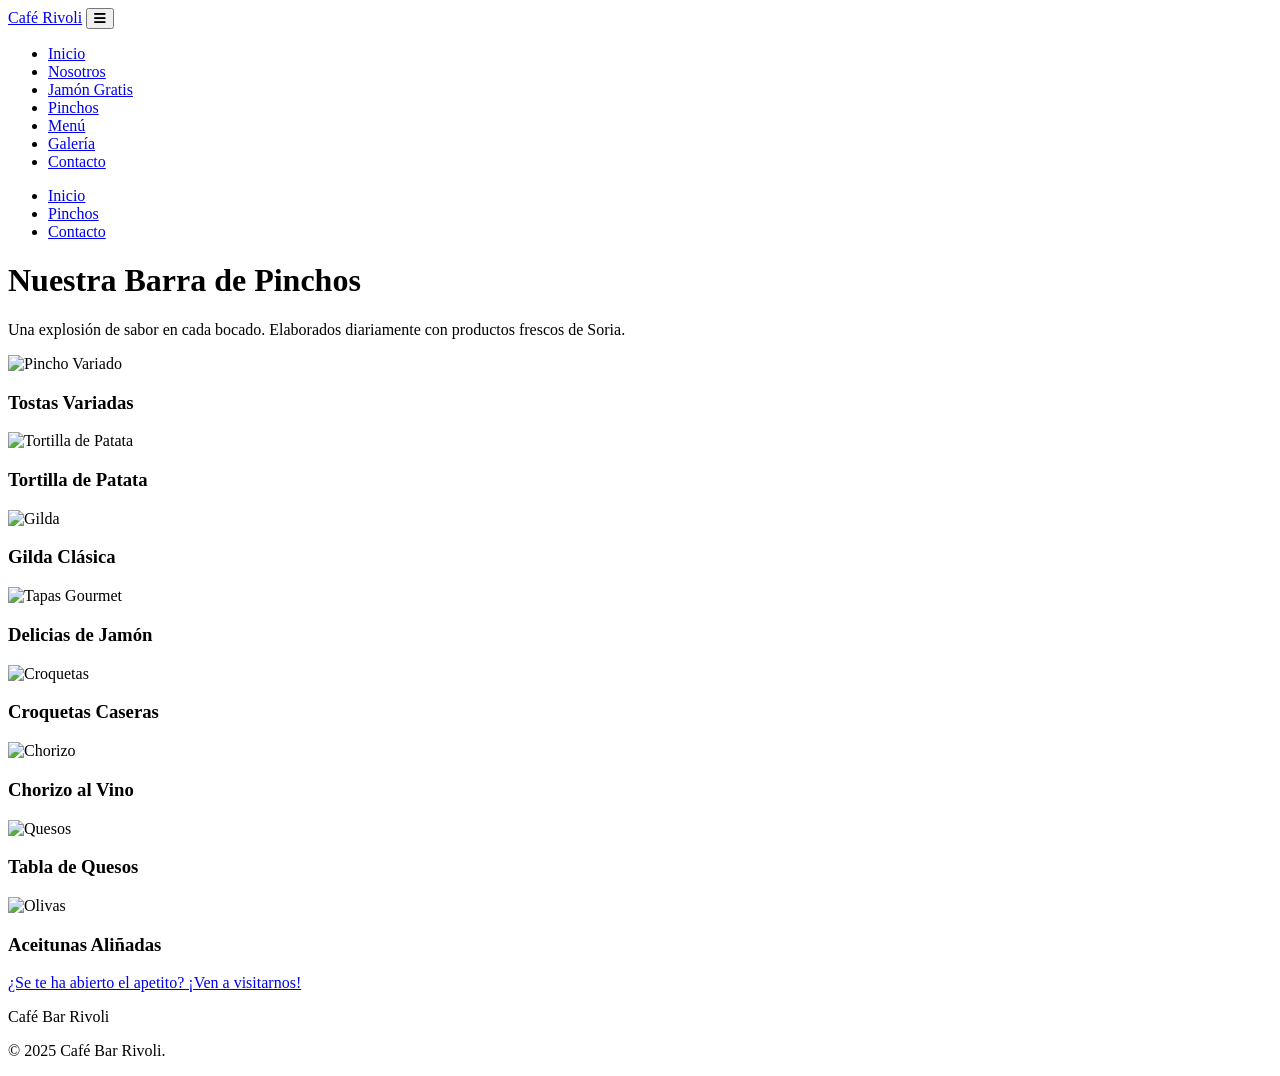
==== pinchos.html @ 7d357fa9 "Refactor landing page, add pinchos gallery, and update styling - Refactored `index.html` to overhaul" ====
<!DOCTYPE html>
<html lang="es" class="scroll-smooth">
<head>
    <meta charset="UTF-8">
    <meta name="viewport" content="width=device-width, initial-scale=1.0">
    <title>Galería de Pinchos - Café Bar Rivoli</title>
    <meta name="description" content="Descubre nuestra deliciosa variedad de pinchos en Café Bar Rivoli, Soria.">

    <!-- Carga de Tailwind CSS -->
    <script src="https://cdn.tailwindcss.com"></script>
    <!-- Configuración de Tailwind -->
    <script src="js/tailwind-config.js"></script>
    <!-- Carga de Font Awesome -->
    <link rel="stylesheet" href="https://cdnjs.cloudflare.com/ajax/libs/font-awesome/6.4.0/css/all.min.css">
    <!-- Google Fonts -->
    <link rel="preconnect" href="https://fonts.googleapis.com">
    <link rel="preconnect" href="https://fonts.gstatic.com" crossorigin>
    <link href="https://fonts.googleapis.com/css2?family=Inter:wght@300;400;600&family=Playfair+Display:ital,wght@0,400;0,700;1,400&display=swap" rel="stylesheet">
    <!-- Estilos CSS -->
    <link rel="stylesheet" href="css/styles.css">
</head>
<body class="font-sans bg-beige text-gris leading-relaxed">

    <!-- Header -->
    <header class="bg-gradient-to-r from-verde-oscuro to-verde-medio text-white p-4 sticky top-0 z-50 shadow-lg">
        <nav class="container mx-auto flex justify-between items-center">
            <a href="index.html" class="text-2xl font-bold text-dorado">Café Rivoli</a>
            <button id="menu-toggle" class="md:hidden text-2xl">
                <i class="fas fa-bars"></i>
            </button>
            <ul id="nav-links" class="hidden md:flex space-x-6">
                <li><a href="index.html" class="hover:text-dorado transition-colors">Inicio</a></li>
                <li><a href="index.html#nosotros" class="hover:text-dorado transition-colors">Nosotros</a></li>
                <li><a href="index.html#jamon" class="hover:text-dorado transition-colors">Jamón Gratis</a></li>
                <li><a href="#" class="text-dorado font-bold">Pinchos</a></li>
                <li><a href="index.html#menu" class="hover:text-dorado transition-colors">Menú</a></li>
                <li><a href="index.html#galeria" class="hover:text-dorado transition-colors">Galería</a></li>
                <li><a href="index.html#contacto" class="hover:text-dorado transition-colors">Contacto</a></li>
            </ul>
        </nav>
        <div id="mobile-menu" class="hidden md:hidden">
            <ul class="flex flex-col items-center space-y-4 py-4">
                <li><a href="index.html" class="block w-full text-center hover:text-dorado transition-colors">Inicio</a></li>
                <li><a href="#" class="block w-full text-center text-dorado font-bold">Pinchos</a></li>
                <li><a href="index.html#contacto" class="block w-full text-center hover:text-dorado transition-colors">Contacto</a></li>
            </ul>
        </div>
    </header>

    <main class="py-16">
        <div class="container mx-auto px-4">
            <h1 class="font-serif text-5xl font-bold text-verde-oscuro mb-4 text-center">Nuestra Barra de Pinchos</h1>
            <p class="font-serif text-center text-xl mb-12 max-w-2xl mx-auto">Una explosión de sabor en cada bocado. Elaborados diariamente con productos frescos de Soria.</p>

            <!-- Grid de Pinchos -->
            <div class="grid grid-cols-1 sm:grid-cols-2 md:grid-cols-3 lg:grid-cols-4 gap-4">
                <!-- Pincho 1 -->
                <div class="group relative overflow-hidden rounded-lg shadow-lg aspect-square">
                    <img src="https://images.unsplash.com/photo-1564834724105-918b73d1b9e0?q=80&w=800&auto=format&fit=crop" alt="Pincho Variado" class="w-full h-full object-cover transition-transform duration-500 group-hover:scale-110">
                    <div class="absolute inset-0 bg-gradient-to-t from-black/70 to-transparent opacity-0 group-hover:opacity-100 transition-opacity duration-300 flex items-end p-4">
                        <h3 class="font-serif text-white font-bold text-lg">Tostas Variadas</h3>
                    </div>
                </div>
                <!-- Pincho 2 -->
                <div class="group relative overflow-hidden rounded-lg shadow-lg aspect-square">
                    <img src="https://images.unsplash.com/photo-1626804475297-411dbe63c220?q=80&w=800&auto=format&fit=crop" alt="Tortilla de Patata" class="w-full h-full object-cover transition-transform duration-500 group-hover:scale-110">
                    <div class="absolute inset-0 bg-gradient-to-t from-black/70 to-transparent opacity-0 group-hover:opacity-100 transition-opacity duration-300 flex items-end p-4">
                        <h3 class="font-serif text-white font-bold text-lg">Tortilla de Patata</h3>
                    </div>
                </div>
                <!-- Pincho 3 -->
                <div class="group relative overflow-hidden rounded-lg shadow-lg aspect-square">
                    <img src="https://images.unsplash.com/photo-1579631542720-3a87824fff86?q=80&w=800&auto=format&fit=crop" alt="Gilda" class="w-full h-full object-cover transition-transform duration-500 group-hover:scale-110">
                    <div class="absolute inset-0 bg-gradient-to-t from-black/70 to-transparent opacity-0 group-hover:opacity-100 transition-opacity duration-300 flex items-end p-4">
                        <h3 class="font-serif text-white font-bold text-lg">Gilda Clásica</h3>
                    </div>
                </div>
                 <!-- Pincho 4 -->
                 <div class="group relative overflow-hidden rounded-lg shadow-lg aspect-square">
                    <img src="https://images.unsplash.com/photo-1512149177596-f817c7ef5d4c?q=80&w=800&auto=format&fit=crop" alt="Tapas Gourmet" class="w-full h-full object-cover transition-transform duration-500 group-hover:scale-110">
                    <div class="absolute inset-0 bg-gradient-to-t from-black/70 to-transparent opacity-0 group-hover:opacity-100 transition-opacity duration-300 flex items-end p-4">
                        <h3 class="font-serif text-white font-bold text-lg">Delicias de Jamón</h3>
                    </div>
                </div>
                 <!-- Pincho 5 -->
                 <div class="group relative overflow-hidden rounded-lg shadow-lg aspect-square">
                    <img src="https://images.unsplash.com/photo-1600271886742-f049cd451bba?q=80&w=800&auto=format&fit=crop" alt="Croquetas" class="w-full h-full object-cover transition-transform duration-500 group-hover:scale-110">
                    <div class="absolute inset-0 bg-gradient-to-t from-black/70 to-transparent opacity-0 group-hover:opacity-100 transition-opacity duration-300 flex items-end p-4">
                        <h3 class="font-serif text-white font-bold text-lg">Croquetas Caseras</h3>
                    </div>
                </div>
                 <!-- Pincho 6 -->
                 <div class="group relative overflow-hidden rounded-lg shadow-lg aspect-square">
                    <img src="https://images.unsplash.com/photo-1615486511269-e7b552d67d2f?q=80&w=800&auto=format&fit=crop" alt="Chorizo" class="w-full h-full object-cover transition-transform duration-500 group-hover:scale-110">
                    <div class="absolute inset-0 bg-gradient-to-t from-black/70 to-transparent opacity-0 group-hover:opacity-100 transition-opacity duration-300 flex items-end p-4">
                        <h3 class="font-serif text-white font-bold text-lg">Chorizo al Vino</h3>
                    </div>
                </div>
                 <!-- Pincho 7 -->
                 <div class="group relative overflow-hidden rounded-lg shadow-lg aspect-square">
                    <img src="https://images.unsplash.com/photo-1549488352-8d2a1d355931?q=80&w=800&auto=format&fit=crop" alt="Quesos" class="w-full h-full object-cover transition-transform duration-500 group-hover:scale-110">
                    <div class="absolute inset-0 bg-gradient-to-t from-black/70 to-transparent opacity-0 group-hover:opacity-100 transition-opacity duration-300 flex items-end p-4">
                        <h3 class="font-serif text-white font-bold text-lg">Tabla de Quesos</h3>
                    </div>
                </div>
                 <!-- Pincho 8 -->
                 <div class="group relative overflow-hidden rounded-lg shadow-lg aspect-square">
                    <img src="https://images.unsplash.com/photo-1625944525533-472f1181c3e4?q=80&w=800&auto=format&fit=crop" alt="Olivas" class="w-full h-full object-cover transition-transform duration-500 group-hover:scale-110">
                    <div class="absolute inset-0 bg-gradient-to-t from-black/70 to-transparent opacity-0 group-hover:opacity-100 transition-opacity duration-300 flex items-end p-4">
                        <h3 class="font-serif text-white font-bold text-lg">Aceitunas Aliñadas</h3>
                    </div>
                </div>
            </div>

            <div class="text-center mt-12">
                <a href="index.html#contacto" class="inline-block bg-dorado text-verde-oscuro py-3 px-8 rounded-full font-bold text-lg hover:bg-verde-oscuro hover:text-white transition-all transform hover:-translate-y-1 shadow-lg">
                    ¿Se te ha abierto el apetito? ¡Ven a visitarnos!
                </a>
            </div>
        </div>
    </main>

    <!-- Footer (Simplificado) -->
    <footer class="bg-verde-oscuro text-white text-center py-10">
        <p class="font-bold text-lg">Café Bar Rivoli</p>
        <p class="mt-4 text-sm opacity-80">© 2025 Café Bar Rivoli.</p>
    </footer>

    <script src="js/script.js"></script>
</body>
</html>
---- css/styles.css ----
/* Estilos personalizados para el fondo del Hero */
.hero-bg {
    /* Foto de portada (Vermut) */
    background-image: linear-gradient(rgba(26, 77, 46, 0.7), rgba(45, 80, 22, 0.7)),
                      url('https://i.imgur.com/lgGHv6h.jpeg');
}
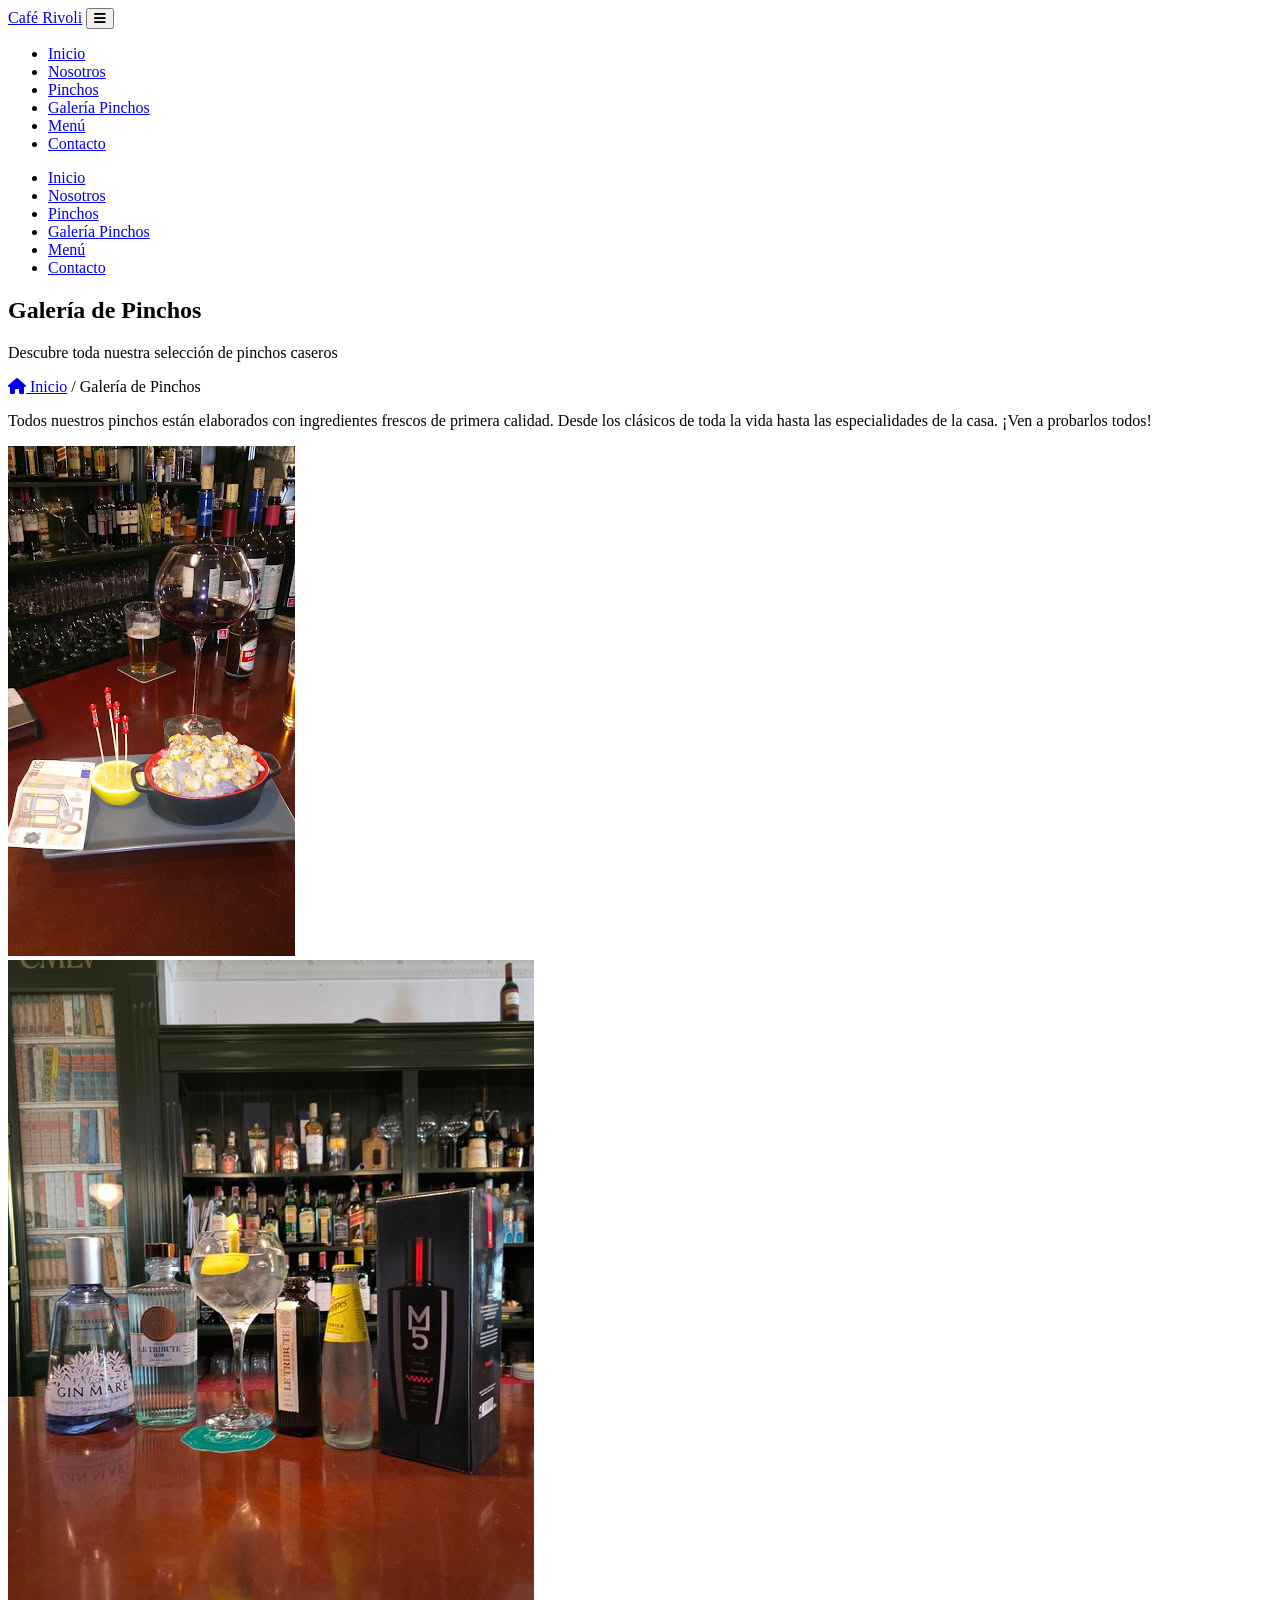
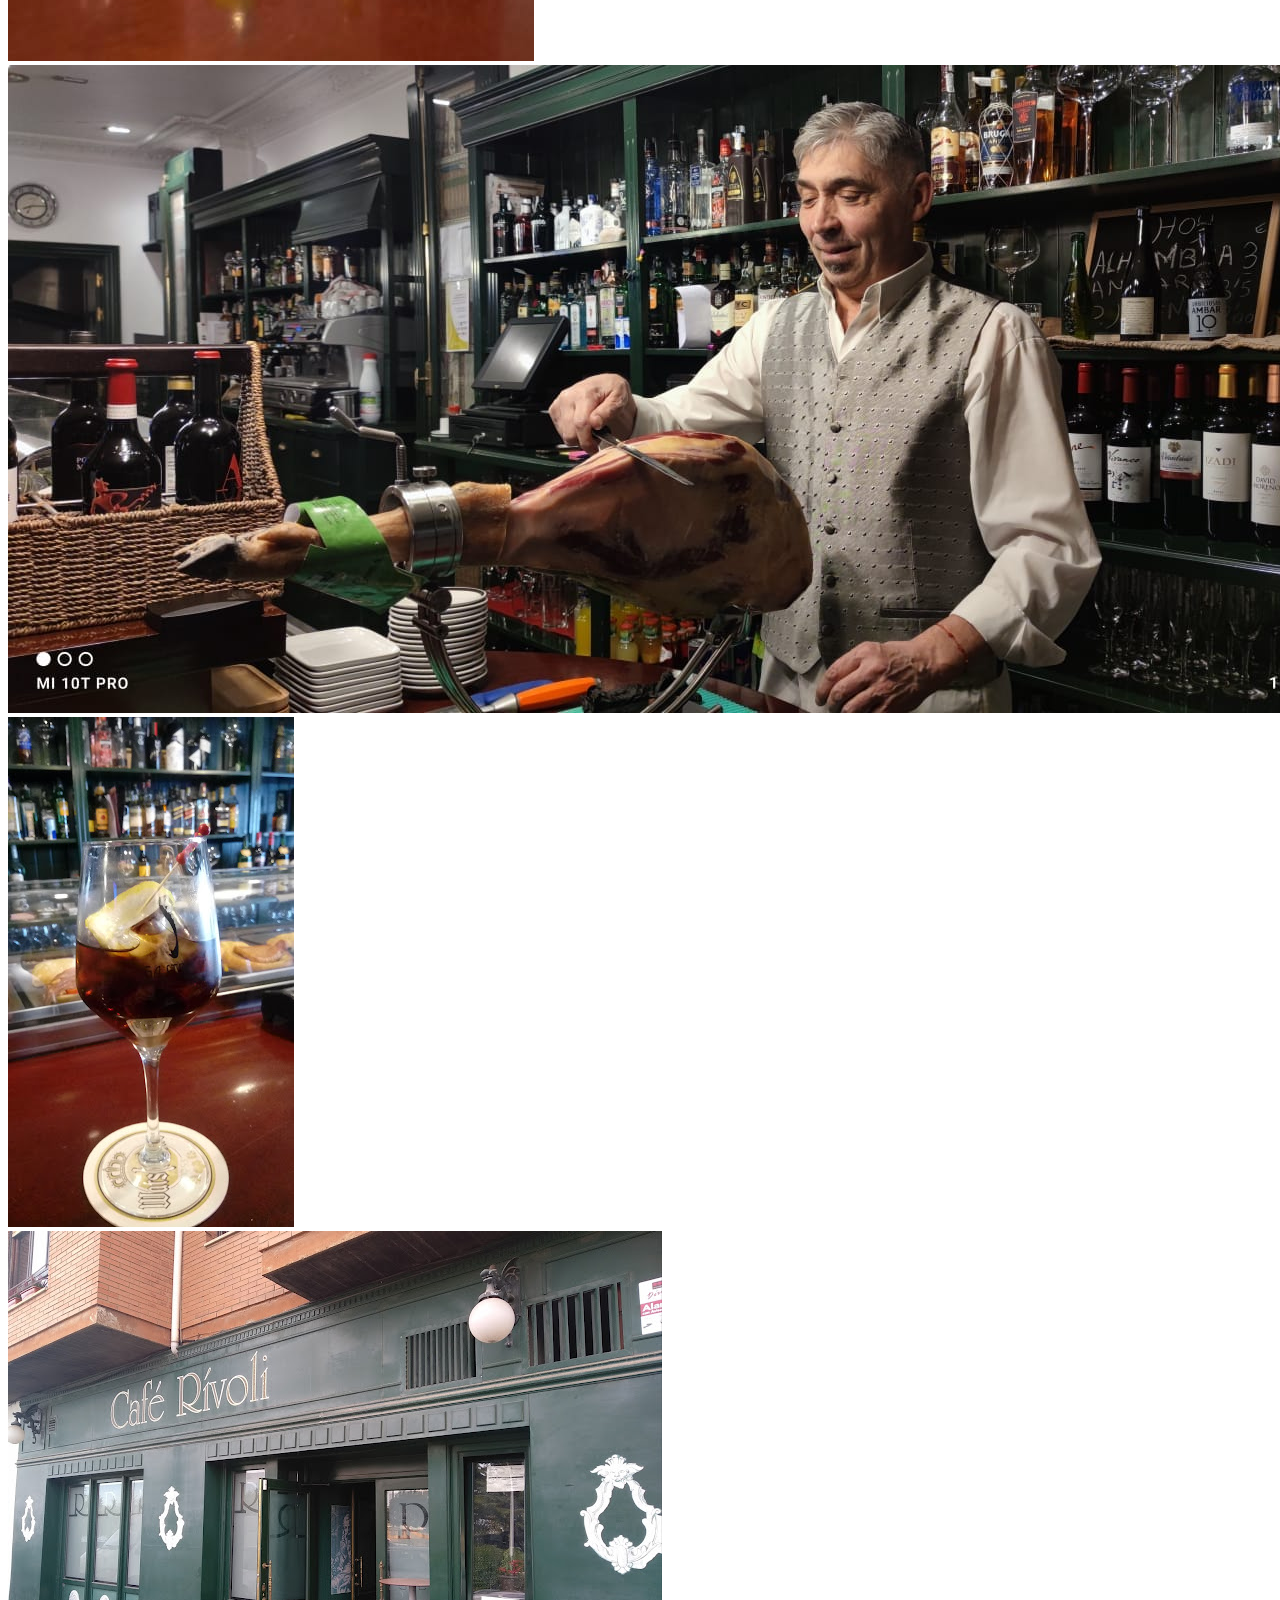
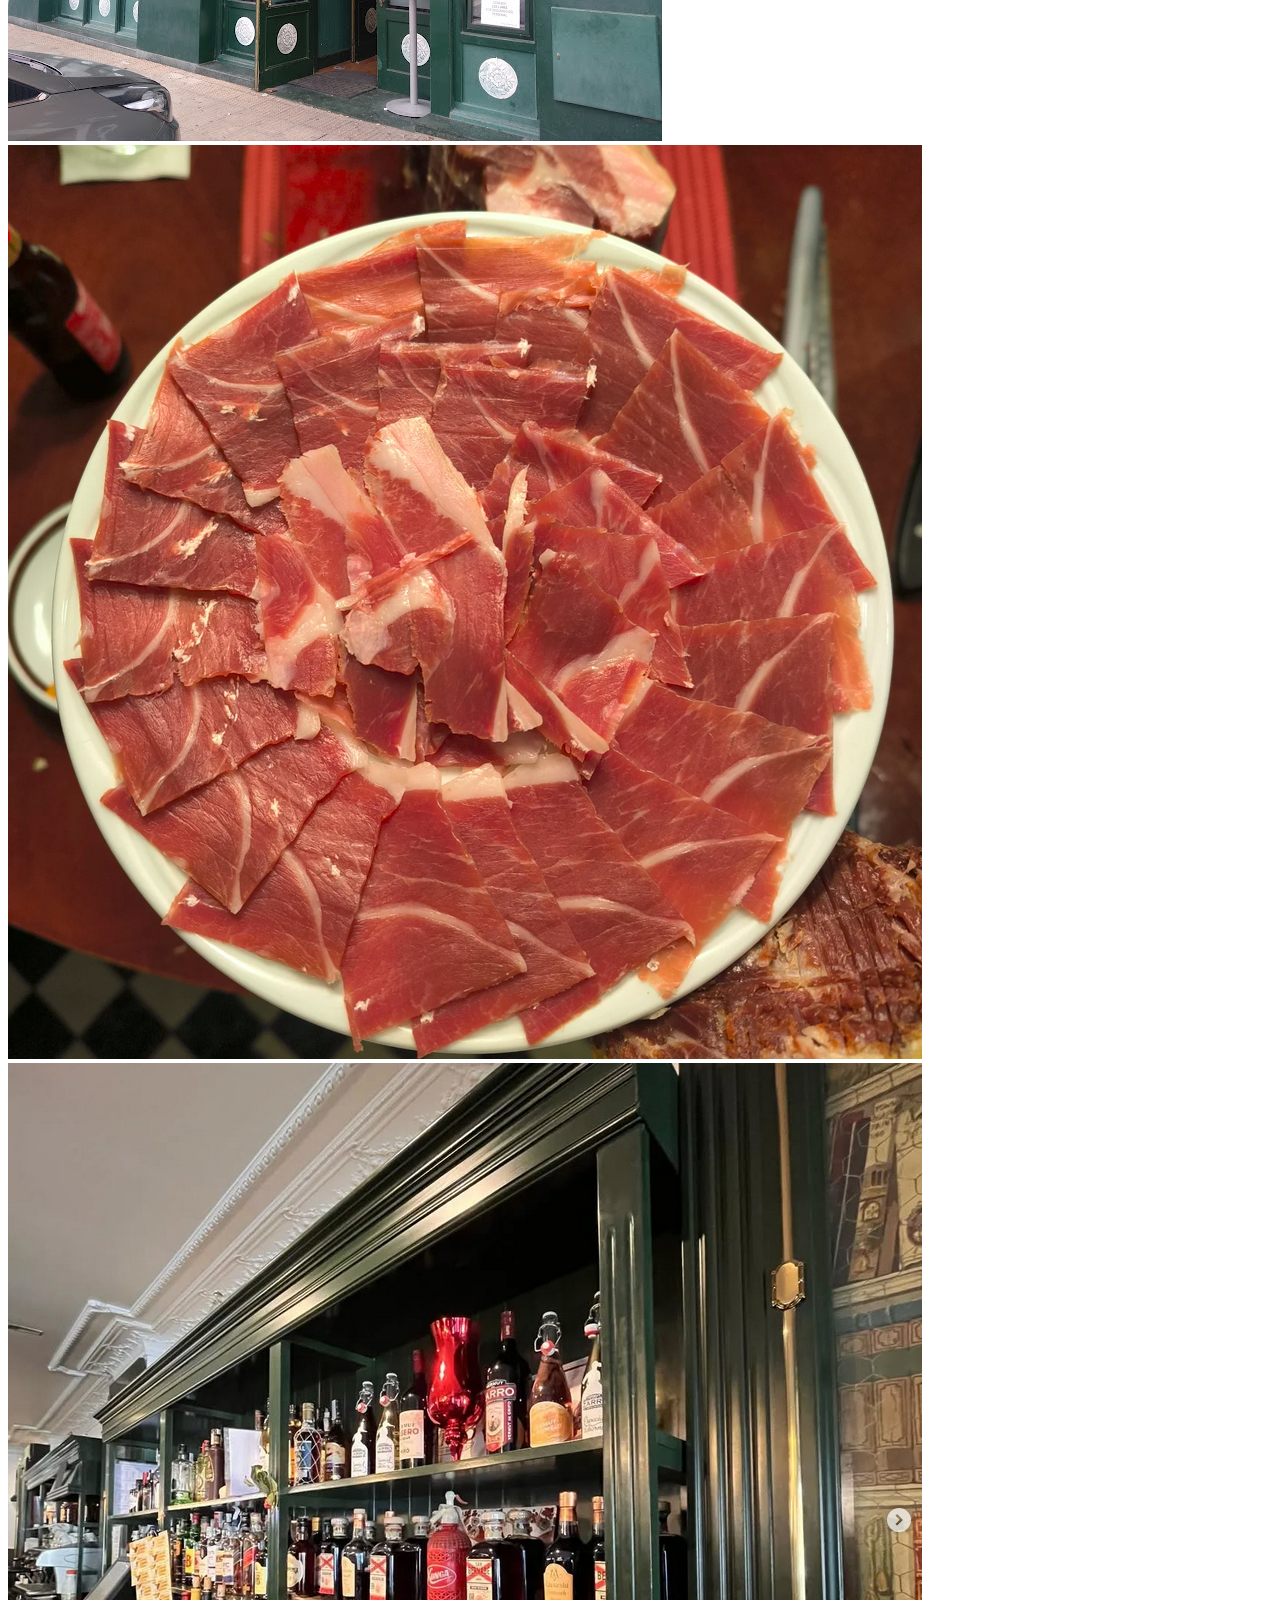
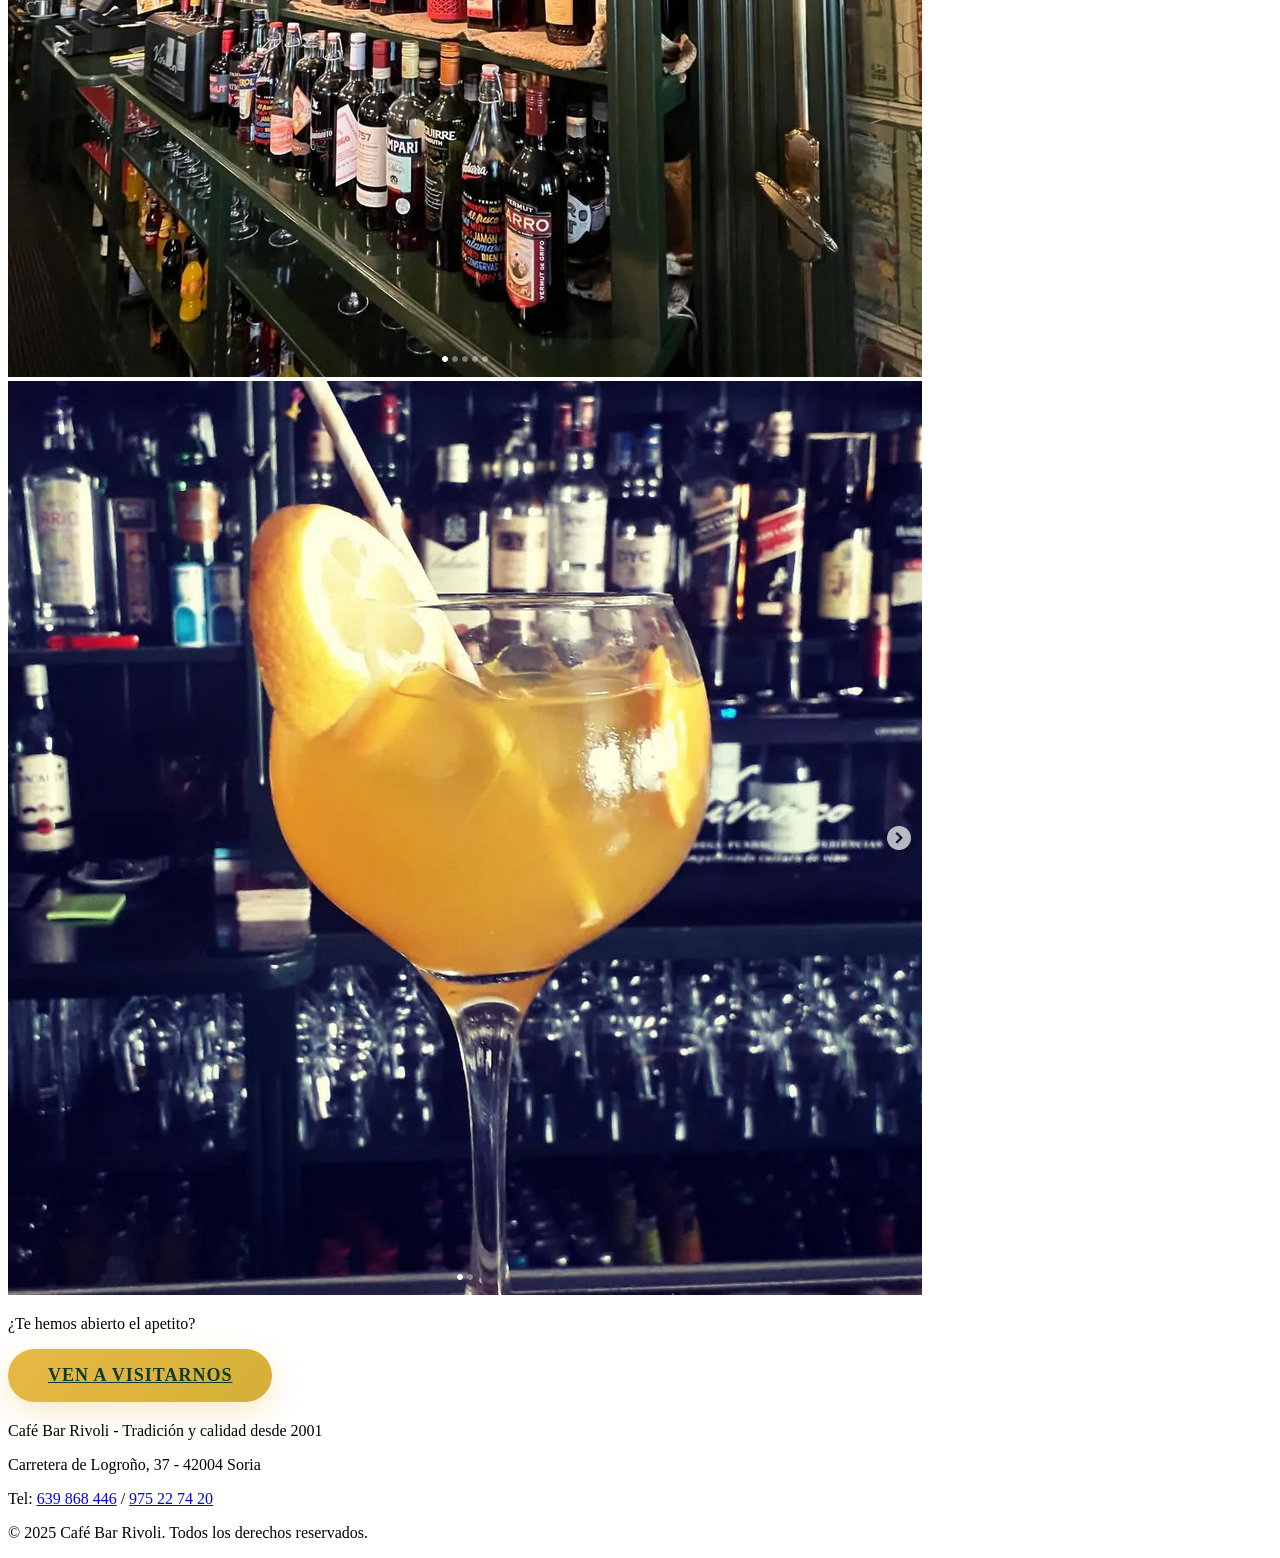
==== commit 55243786: "Add files via upload" ====
--- a/pinchos.html
+++ b/pinchos.html
@@ -1,131 +1,157 @@
 <!DOCTYPE html>
 <html lang="es" class="scroll-smooth">
+
 <head>
     <meta charset="UTF-8">
     <meta name="viewport" content="width=device-width, initial-scale=1.0">
     <title>Galería de Pinchos - Café Bar Rivoli</title>
-    <meta name="description" content="Descubre nuestra deliciosa variedad de pinchos en Café Bar Rivoli, Soria.">
+    <meta name="description"
+        content="Descubre nuestra amplia variedad de pinchos caseros. Tortilla, croquetas, chorizo al vino y mucho más.">
 
-    <!-- Carga de Tailwind CSS -->
+    <!-- Tailwind CSS -->
     <script src="https://cdn.tailwindcss.com"></script>
-    <!-- Configuración de Tailwind -->
     <script src="js/tailwind-config.js"></script>
-    <!-- Carga de Font Awesome -->
+
+    <!-- Font Awesome -->
     <link rel="stylesheet" href="https://cdnjs.cloudflare.com/ajax/libs/font-awesome/6.4.0/css/all.min.css">
-    <!-- Google Fonts -->
-    <link rel="preconnect" href="https://fonts.googleapis.com">
-    <link rel="preconnect" href="https://fonts.gstatic.com" crossorigin>
-    <link href="https://fonts.googleapis.com/css2?family=Inter:wght@300;400;600&family=Playfair+Display:ital,wght@0,400;0,700;1,400&display=swap" rel="stylesheet">
-    <!-- Estilos CSS -->
+
+    <!-- Custom Styles -->
     <link rel="stylesheet" href="css/styles.css">
 </head>
-<body class="font-sans bg-beige text-gris leading-relaxed">
+
+<body class="font-serif bg-beige text-gris leading-relaxed">
 
     <!-- Header -->
     <header class="bg-gradient-to-r from-verde-oscuro to-verde-medio text-white p-4 sticky top-0 z-50 shadow-lg">
         <nav class="container mx-auto flex justify-between items-center">
             <a href="index.html" class="text-2xl font-bold text-dorado">Café Rivoli</a>
+
             <button id="menu-toggle" class="md:hidden text-2xl">
                 <i class="fas fa-bars"></i>
             </button>
+
             <ul id="nav-links" class="hidden md:flex space-x-6">
-                <li><a href="index.html" class="hover:text-dorado transition-colors">Inicio</a></li>
+                <li><a href="index.html#inicio" class="hover:text-dorado transition-colors">Inicio</a></li>
                 <li><a href="index.html#nosotros" class="hover:text-dorado transition-colors">Nosotros</a></li>
-                <li><a href="index.html#jamon" class="hover:text-dorado transition-colors">Jamón Gratis</a></li>
-                <li><a href="#" class="text-dorado font-bold">Pinchos</a></li>
+                <li><a href="index.html#pinchos" class="hover:text-dorado transition-colors">Pinchos</a></li>
+                <li><a href="pinchos.html" class="text-dorado font-bold">Galería Pinchos</a></li>
                 <li><a href="index.html#menu" class="hover:text-dorado transition-colors">Menú</a></li>
-                <li><a href="index.html#galeria" class="hover:text-dorado transition-colors">Galería</a></li>
                 <li><a href="index.html#contacto" class="hover:text-dorado transition-colors">Contacto</a></li>
             </ul>
         </nav>
+
         <div id="mobile-menu" class="hidden md:hidden">
             <ul class="flex flex-col items-center space-y-4 py-4">
-                <li><a href="index.html" class="block w-full text-center hover:text-dorado transition-colors">Inicio</a></li>
-                <li><a href="#" class="block w-full text-center text-dorado font-bold">Pinchos</a></li>
-                <li><a href="index.html#contacto" class="block w-full text-center hover:text-dorado transition-colors">Contacto</a></li>
+                <li><a href="index.html#inicio"
+                        class="block w-full text-center hover:text-dorado transition-colors">Inicio</a></li>
+                <li><a href="index.html#nosotros"
+                        class="block w-full text-center hover:text-dorado transition-colors">Nosotros</a></li>
+                <li><a href="index.html#pinchos"
+                        class="block w-full text-center hover:text-dorado transition-colors">Pinchos</a></li>
+                <li><a href="pinchos.html" class="block w-full text-center text-dorado font-bold">Galería Pinchos</a>
+                </li>
+                <li><a href="index.html#menu"
+                        class="block w-full text-center hover:text-dorado transition-colors">Menú</a></li>
+                <li><a href="index.html#contacto"
+                        class="block w-full text-center hover:text-dorado transition-colors">Contacto</a></li>
             </ul>
         </div>
     </header>
 
-    <main class="py-16">
-        <div class="container mx-auto px-4">
-            <h1 class="font-serif text-5xl font-bold text-verde-oscuro mb-4 text-center">Nuestra Barra de Pinchos</h1>
-            <p class="font-serif text-center text-xl mb-12 max-w-2xl mx-auto">Una explosión de sabor en cada bocado. Elaborados diariamente con productos frescos de Soria.</p>
+    <main>
+        <!-- Hero Section for Pinchos Gallery -->
+        <section class="bg-gradient-to-r from-verde-oscuro to-verde-medio text-white py-20 px-4">
+            <div class="container mx-auto text-center">
+                <h1 class="text-5xl md:text-6xl font-heading font-bold mb-4 text-dorado">Galería de Pinchos</h1>
+                <p class="text-xl md:text-2xl mb-6 italic">Descubre toda nuestra selección de pinchos caseros</p>
+                <nav class="breadcrumb text-sm">
+                    <a href="index.html" class="hover:text-dorado transition-colors"><i class="fas fa-home"></i>
+                        Inicio</a>
+                    <span class="mx-2">/</span>
+                    <span class="text-dorado">Galería de Pinchos</span>
+                </nav>
+            </div>
+        </section>
 
-            <!-- Grid de Pinchos -->
-            <div class="grid grid-cols-1 sm:grid-cols-2 md:grid-cols-3 lg:grid-cols-4 gap-4">
+        <!-- Pinchos Gallery Grid -->
+        <section class="container mx-auto px-4 py-16">
+            <p class="text-center text-lg max-w-3xl mx-auto mb-12">
+                Todos nuestros pinchos están elaborados con ingredientes frescos de primera calidad.
+                Desde los clásicos de toda la vida hasta las especialidades de la casa.
+                ¡Ven a probarlos todos!
+            </p>
+
+            <div class="grid grid-cols-1 sm:grid-cols-2 lg:grid-cols-3 xl:grid-cols-4 gap-8">
+
                 <!-- Pincho 1 -->
-                <div class="group relative overflow-hidden rounded-lg shadow-lg aspect-square">
-                    <img src="https://images.unsplash.com/photo-1564834724105-918b73d1b9e0?q=80&w=800&auto=format&fit=crop" alt="Pincho Variado" class="w-full h-full object-cover transition-transform duration-500 group-hover:scale-110">
-                    <div class="absolute inset-0 bg-gradient-to-t from-black/70 to-transparent opacity-0 group-hover:opacity-100 transition-opacity duration-300 flex items-end p-4">
-                        <h3 class="font-serif text-white font-bold text-lg">Tostas Variadas</h3>
-                    </div>
+                <div class="pincho-card group bg-white rounded-lg shadow-lg overflow-hidden cursor-pointer">
+                    <img src="public/rivoli 3.jpg" alt="Pincho" class="gallery-clickable w-full h-64 object-cover">
                 </div>
+
                 <!-- Pincho 2 -->
-                <div class="group relative overflow-hidden rounded-lg shadow-lg aspect-square">
-                    <img src="https://images.unsplash.com/photo-1626804475297-411dbe63c220?q=80&w=800&auto=format&fit=crop" alt="Tortilla de Patata" class="w-full h-full object-cover transition-transform duration-500 group-hover:scale-110">
-                    <div class="absolute inset-0 bg-gradient-to-t from-black/70 to-transparent opacity-0 group-hover:opacity-100 transition-opacity duration-300 flex items-end p-4">
-                        <h3 class="font-serif text-white font-bold text-lg">Tortilla de Patata</h3>
-                    </div>
+                <div class="pincho-card group bg-white rounded-lg shadow-lg overflow-hidden cursor-pointer">
+                    <img src="public/rivoli 4.jpg" alt="Pincho" class="gallery-clickable w-full h-64 object-cover">
                 </div>
+
                 <!-- Pincho 3 -->
-                <div class="group relative overflow-hidden rounded-lg shadow-lg aspect-square">
-                    <img src="https://images.unsplash.com/photo-1579631542720-3a87824fff86?q=80&w=800&auto=format&fit=crop" alt="Gilda" class="w-full h-full object-cover transition-transform duration-500 group-hover:scale-110">
-                    <div class="absolute inset-0 bg-gradient-to-t from-black/70 to-transparent opacity-0 group-hover:opacity-100 transition-opacity duration-300 flex items-end p-4">
-                        <h3 class="font-serif text-white font-bold text-lg">Gilda Clásica</h3>
-                    </div>
+                <div class="pincho-card group bg-white rounded-lg shadow-lg overflow-hidden cursor-pointer">
+                    <img src="public/rivoli 5.jpg" alt="Pincho" class="gallery-clickable w-full h-64 object-cover">
                 </div>
-                 <!-- Pincho 4 -->
-                 <div class="group relative overflow-hidden rounded-lg shadow-lg aspect-square">
-                    <img src="https://images.unsplash.com/photo-1512149177596-f817c7ef5d4c?q=80&w=800&auto=format&fit=crop" alt="Tapas Gourmet" class="w-full h-full object-cover transition-transform duration-500 group-hover:scale-110">
-                    <div class="absolute inset-0 bg-gradient-to-t from-black/70 to-transparent opacity-0 group-hover:opacity-100 transition-opacity duration-300 flex items-end p-4">
-                        <h3 class="font-serif text-white font-bold text-lg">Delicias de Jamón</h3>
-                    </div>
+
+                <!-- Pincho 4 -->
+                <div class="pincho-card group bg-white rounded-lg shadow-lg overflow-hidden cursor-pointer">
+                    <img src="public/rivoli 1.jpg" alt="Pincho" class="gallery-clickable w-full h-64 object-cover">
                 </div>
-                 <!-- Pincho 5 -->
-                 <div class="group relative overflow-hidden rounded-lg shadow-lg aspect-square">
-                    <img src="https://images.unsplash.com/photo-1600271886742-f049cd451bba?q=80&w=800&auto=format&fit=crop" alt="Croquetas" class="w-full h-full object-cover transition-transform duration-500 group-hover:scale-110">
-                    <div class="absolute inset-0 bg-gradient-to-t from-black/70 to-transparent opacity-0 group-hover:opacity-100 transition-opacity duration-300 flex items-end p-4">
-                        <h3 class="font-serif text-white font-bold text-lg">Croquetas Caseras</h3>
-                    </div>
+
+                <!-- Pincho 5 -->
+                <div class="pincho-card group bg-white rounded-lg shadow-lg overflow-hidden cursor-pointer">
+                    <img src="public/rivoli 2.jpg" alt="Pincho" class="gallery-clickable w-full h-64 object-cover">
                 </div>
-                 <!-- Pincho 6 -->
-                 <div class="group relative overflow-hidden rounded-lg shadow-lg aspect-square">
-                    <img src="https://images.unsplash.com/photo-1615486511269-e7b552d67d2f?q=80&w=800&auto=format&fit=crop" alt="Chorizo" class="w-full h-full object-cover transition-transform duration-500 group-hover:scale-110">
-                    <div class="absolute inset-0 bg-gradient-to-t from-black/70 to-transparent opacity-0 group-hover:opacity-100 transition-opacity duration-300 flex items-end p-4">
-                        <h3 class="font-serif text-white font-bold text-lg">Chorizo al Vino</h3>
-                    </div>
+
+                <!-- Pincho 6 -->
+                <div class="pincho-card group bg-white rounded-lg shadow-lg overflow-hidden cursor-pointer">
+                    <img src="public/Screenshot 2025-11-08 at 16-57-43 Cafe Bar Rivoli (@cafe_bar_rivoli) • Fotos y vídeos de Instagram.png"
+                        alt="Pincho" class="gallery-clickable w-full h-64 object-cover">
                 </div>
-                 <!-- Pincho 7 -->
-                 <div class="group relative overflow-hidden rounded-lg shadow-lg aspect-square">
-                    <img src="https://images.unsplash.com/photo-1549488352-8d2a1d355931?q=80&w=800&auto=format&fit=crop" alt="Quesos" class="w-full h-full object-cover transition-transform duration-500 group-hover:scale-110">
-                    <div class="absolute inset-0 bg-gradient-to-t from-black/70 to-transparent opacity-0 group-hover:opacity-100 transition-opacity duration-300 flex items-end p-4">
-                        <h3 class="font-serif text-white font-bold text-lg">Tabla de Quesos</h3>
-                    </div>
+
+                <!-- Pincho 7 -->
+                <div class="pincho-card group bg-white rounded-lg shadow-lg overflow-hidden cursor-pointer">
+                    <img src="public/Screenshot 2025-11-08 at 16-57-54 Cafe Bar Rivoli (@cafe_bar_rivoli) • Fotos y vídeos de Instagram.png"
+                        alt="Pincho" class="gallery-clickable w-full h-64 object-cover">
                 </div>
-                 <!-- Pincho 8 -->
-                 <div class="group relative overflow-hidden rounded-lg shadow-lg aspect-square">
-                    <img src="https://images.unsplash.com/photo-1625944525533-472f1181c3e4?q=80&w=800&auto=format&fit=crop" alt="Olivas" class="w-full h-full object-cover transition-transform duration-500 group-hover:scale-110">
-                    <div class="absolute inset-0 bg-gradient-to-t from-black/70 to-transparent opacity-0 group-hover:opacity-100 transition-opacity duration-300 flex items-end p-4">
-                        <h3 class="font-serif text-white font-bold text-lg">Aceitunas Aliñadas</h3>
-                    </div>
+
+                <!-- Pincho 8 -->
+                <div class="pincho-card group bg-white rounded-lg shadow-lg overflow-hidden cursor-pointer">
+                    <img src="public/Screenshot 2025-11-08 at 16-58-13 Cafe Bar Rivoli (@cafe_bar_rivoli) • Fotos y vídeos de Instagram.png"
+                        alt="Pincho" class="gallery-clickable w-full h-64 object-cover">
                 </div>
+
             </div>
 
-            <div class="text-center mt-12">
-                <a href="index.html#contacto" class="inline-block bg-dorado text-verde-oscuro py-3 px-8 rounded-full font-bold text-lg hover:bg-verde-oscuro hover:text-white transition-all transform hover:-translate-y-1 shadow-lg">
-                    ¿Se te ha abierto el apetito? ¡Ven a visitarnos!
+
+            <!-- Call to Action -->
+            <div class="text-center mt-16">
+                <p class="text-2xl font-bold text-verde-oscuro mb-6">¿Te hemos abierto el apetito?</p>
+                <a href="index.html#ubicacion" class="cta-primary">
+                    Ven a Visitarnos
                 </a>
             </div>
-        </div>
+        </section>
+
     </main>
 
-    <!-- Footer (Simplificado) -->
-    <footer class="bg-verde-oscuro text-white text-center py-10">
-        <p class="font-bold text-lg">Café Bar Rivoli</p>
-        <p class="mt-4 text-sm opacity-80">© 2025 Café Bar Rivoli.</p>
+    <!-- Footer -->
+    <footer class="bg-verde-oscuro text-white text-center py-10 mt-16">
+        <p class="font-bold text-lg">Café Bar Rivoli - Tradición y calidad desde 2001</p>
+        <p>Carretera de Logroño, 37 - 42004 Soria</p>
+        <p>Tel: <a href="tel:639868446" class="hover:text-dorado">639 868 446</a> / <a href="tel:975227420"
+                class="hover:text-dorado">975 22 74 20</a></p>
+        <p class="mt-6 text-sm opacity-80">© 2025 Café Bar Rivoli. Todos los derechos reservados.</p>
     </footer>
 
+    <!-- JavaScript -->
     <script src="js/script.js"></script>
+
 </body>
+
 </html>
--- a/css/styles.css
+++ b/css/styles.css
@@ -1,6 +1,242 @@
-/* Estilos personalizados para el fondo del Hero */
+/* ============================================
+   MODERN STYLES FOR BAR RIVOLI
+   ============================================ */
+
+/* Import Modern Typography */
+@import url('https://fonts.googleapis.com/css2?family=Inter:wght@300;400;600;700;800&display=swap');
+
+/* Hero Section - Enhanced with modern overlay */
 .hero-bg {
-    /* Foto de portada (Vermut) */
-    background-image: linear-gradient(rgba(26, 77, 46, 0.7), rgba(45, 80, 22, 0.7)),
+    background-image: linear-gradient(135deg, rgba(15, 58, 38, 0.85), rgba(45, 80, 22, 0.75)),
                       url('https://i.imgur.com/lgGHv6h.jpeg');
-}
+    background-attachment: fixed;
+    background-position: center;
+    position: relative;
+    overflow: hidden;
+}
+
+.hero-bg::before {
+    content: '';
+    position: absolute;
+    top: 0;
+    left: 0;
+    right: 0;
+    bottom: 0;
+    background: radial-gradient(circle at 50% 50%, transparent 0%, rgba(0,0,0,0.3) 100%);
+}
+
+.hero-content {
+    position: relative;
+    z-index: 10;
+    animation: fadeInUp 1.2s ease-out;
+}
+
+/* Smooth Fade In Animations */
+@keyframes fadeInUp {
+    from {
+        opacity: 0;
+        transform: translateY(30px);
+    }
+    to {
+        opacity: 1;
+        transform: translateY(0);
+    }
+}
+
+@keyframes pulse {
+    0%, 100% {
+        transform: scale(1);
+    }
+    50% {
+        transform: scale(1.05);
+    }
+}
+
+/* Premium CTA Button Styles */
+.cta-primary {
+    display: inline-block;
+    background: linear-gradient(135deg, #e8b944 0%, #d4af37 100%);
+    color: #0f3a26;
+    padding: 1rem 2.5rem;
+    border-radius: 50px;
+    font-weight: 800;
+    font-size: 1.125rem;
+    text-transform: uppercase;
+    letter-spacing: 1px;
+    box-shadow: 0 10px 30px rgba(232, 185, 68, 0.3);
+    transition: all 0.4s cubic-bezier(0.175, 0.885, 0.32, 1.275);
+    position: relative;
+    overflow: hidden;
+}
+
+.cta-primary::before {
+    content: '';
+    position: absolute;
+    top: 50%;
+    left: 50%;
+    width: 0;
+    height: 0;
+    border-radius: 50%;
+    background: rgba(255, 255, 255, 0.4);
+    transform: translate(-50%, -50%);
+    transition: width 0.6s, height 0.6s;
+}
+
+.cta-primary:hover::before {
+    width: 300px;
+    height: 300px;
+}
+
+.cta-primary:hover {
+    transform: translateY(-5px) scale(1.05);
+    box-shadow: 0 15px 40px rgba(232, 185, 68, 0.5);
+}
+
+/* Immersive Full-Height Images (Sobre Nosotros) */
+.immersive-image {
+    height: 100%;
+    min-height: 500px;
+    width: 100%;
+    object-fit: cover;
+    transition: transform 0.6s ease;
+}
+
+.immersive-image:hover {
+    transform: scale(1.03);
+}
+
+.immersive-container {
+    height: 100%;
+    overflow: hidden;
+    border-radius: 12px;
+}
+
+/* Enhanced Card Hover Effects */
+.pincho-card,
+.menu-category,
+.review-card {
+    transition: all 0.3s cubic-bezier(0.4, 0, 0.2, 1);
+}
+
+.pincho-card:hover {
+    transform: translateY(-12px);
+    box-shadow: 0 20px 40px rgba(0, 0, 0, 0.15);
+}
+
+/* Gallery Image Zoom Effect */
+.gallery-item {
+    overflow: hidden;
+    border-radius: 12px;
+}
+
+.gallery-item img {
+    transition: transform 0.5s ease;
+}
+
+.gallery-item:hover img {
+    transform: scale(1.1);
+}
+
+/* Glassmorphism Effect */
+.glass-effect {
+    background: rgba(255, 255, 255, 0.1);
+    backdrop-filter: blur(10px);
+    -webkit-backdrop-filter: blur(10px);
+    border: 1px solid rgba(255, 255, 255, 0.2);
+}
+
+/* Lightbox Modal Styles */
+#lightbox {
+    display: none;
+    position: fixed;
+    z-index: 9999;
+    top: 0;
+    left: 0;
+    width: 100%;
+    height: 100%;
+    background-color: rgba(0, 0, 0, 0.95);
+    opacity: 0;
+    transition: opacity 0.3s ease;
+}
+
+#lightbox.active {
+    display: flex;
+    opacity: 1;
+    align-items: center;
+    justify-content: center;
+}
+
+#lightbox img {
+    max-width: 90%;
+    max-height: 90%;
+    object-fit: contain;
+    animation: zoomIn 0.3s ease;
+}
+
+@keyframes zoomIn {
+    from {
+        transform: scale(0.8);
+        opacity: 0;
+    }
+    to {
+        transform: scale(1);
+        opacity: 1;
+    }
+}
+
+#lightbox .close-lightbox {
+    position: absolute;
+    top: 30px;
+    right: 40px;
+    font-size: 40px;
+    color: white;
+    cursor: pointer;
+    transition: transform 0.3s ease;
+}
+
+#lightbox .close-lightbox:hover {
+    transform: rotate(90deg) scale(1.2);
+}
+
+/* Smooth Scroll Behavior */
+html {
+    scroll-behavior: smooth;
+}
+
+/* Section Fade In on Scroll */
+.fade-in-section {
+    opacity: 0;
+    transform: translateY(30px);
+    transition: opacity 0.8s ease, transform 0.8s ease;
+}
+
+.fade-in-section.visible {
+    opacity: 1;
+    transform: translateY(0);
+}
+
+/* Enhanced Navigation */
+header {
+    backdrop-filter: blur(10px);
+    transition: all 0.3s ease;
+}
+
+/* Mobile Menu Smooth Transition */
+#mobile-menu {
+    transition: all 0.3s cubic-bezier(0.4, 0, 0.2, 1);
+}
+
+/* Responsive Typography */
+@media (max-width: 768px) {
+    .immersive-image {
+        min-height: 300px;
+    }
+}
+
+/* Subtle Gradient Text Effect */
+.gradient-text {
+    background: linear-gradient(135deg, #e8b944 0%, #ffd700 100%);
+    -webkit-background-clip: text;
+    -webkit-text-fill-color: transparent;
+    background-clip: text;
+}
